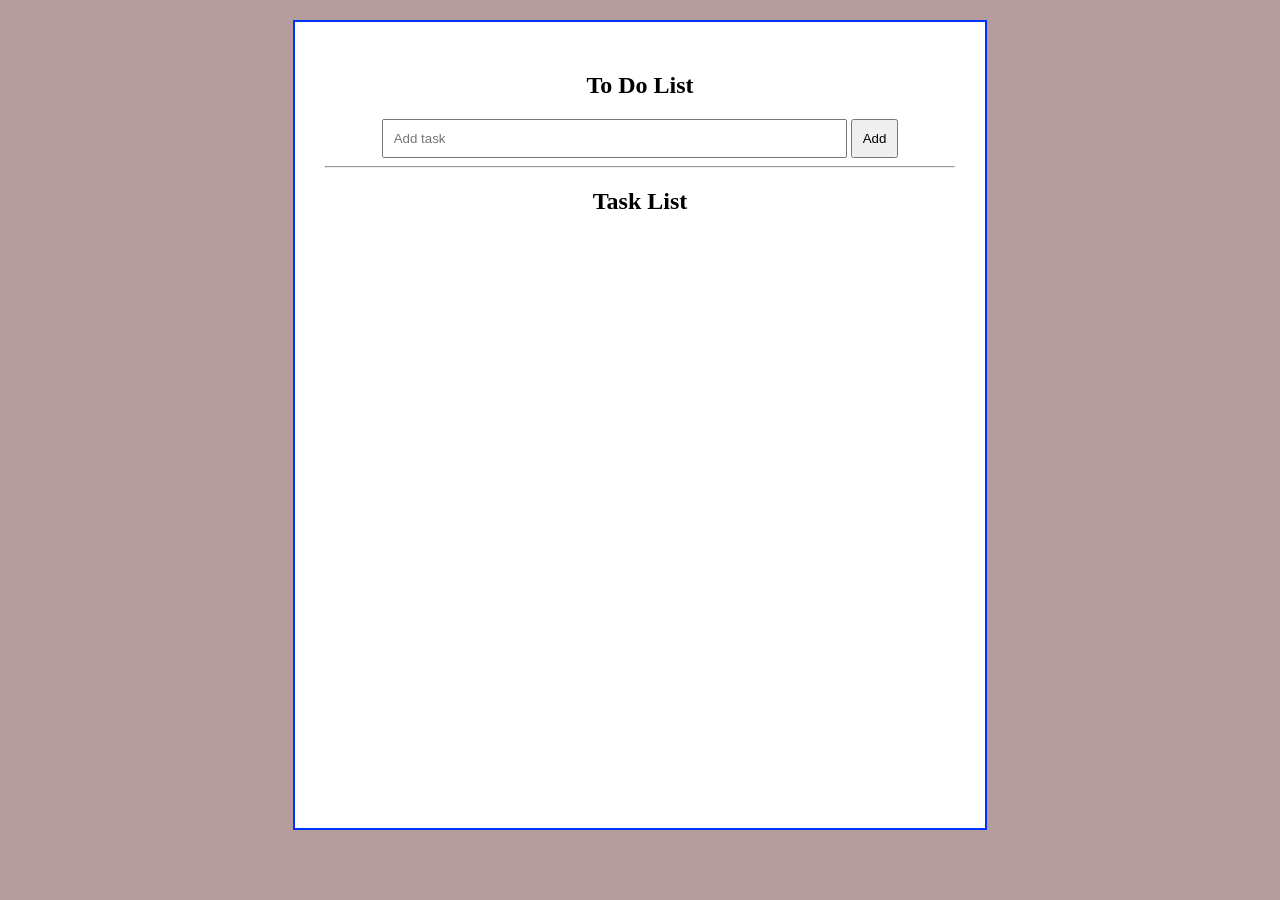
==== index.html @ 7d339dd3 "Functionalities" ====
<!DOCTYPE html>
<html lang="en">

<head>
  <meta charset="UTF-8">
  <title>To-Do List</title>
  <link rel="stylesheet" href="style.css" />
</head>

<body>
  <div class="container">
    <!-- container for heading -->
    <section class="header">
      <h1>To Do List</h1>
    </section>
    <!-- container for input box -->
    <section>
      <input type="text" id="input-box" placeholder="Add task" />
      <button id="add-btn" onclick="addTask()">Add</button>
    </section>
    <hr>

    <!-- container for to-do-list -->
    <section>
      <h2>Task List</h2>
      <ul id="list-container"></ul>
    </section>
  </div>

  <script src="script.js"></script>
</body>

</html>
---- style.css ----
body {
  background-color: #b49c9c;
  display: flex;
  height: 90vh;
  text-align: center;
  margin: 20px;
}

h1 {
  margin-bottom: 20px;
}

.container {
  background-color: white;
  padding: 30px;
  width: 70vh;
  margin: 0 auto;
  border: 2px solid #0033ff;
}

#input-box {
  width: 70%;
  padding: 10px;
}

#add-btn {
  padding: 10px;
}

ul {
  list-style: none;
  padding: 0;
  margin: 0;
}

li {
  text-align: left; 
  background-color: #aebab6;
  width: 90%;
  border: 1px solid #8f8c8c;
  border-radius: 5px;
  margin-bottom: 10px;
  padding: 10px;
  margin-top: 10px;
  list-style: none;  
}


.label {
  display: flex;
  align-items: flex-start;
}

.completed {
  text-decoration: line-through;
  color: gray;
  border: 1px solid gray;
}

.edit-btn, .delete-btn {
  float: right;
  color:rgb(0, 0, 0);
  cursor: pointer;
  margin: 3px 5px;
  border: 1px;
  padding: 3px;
}
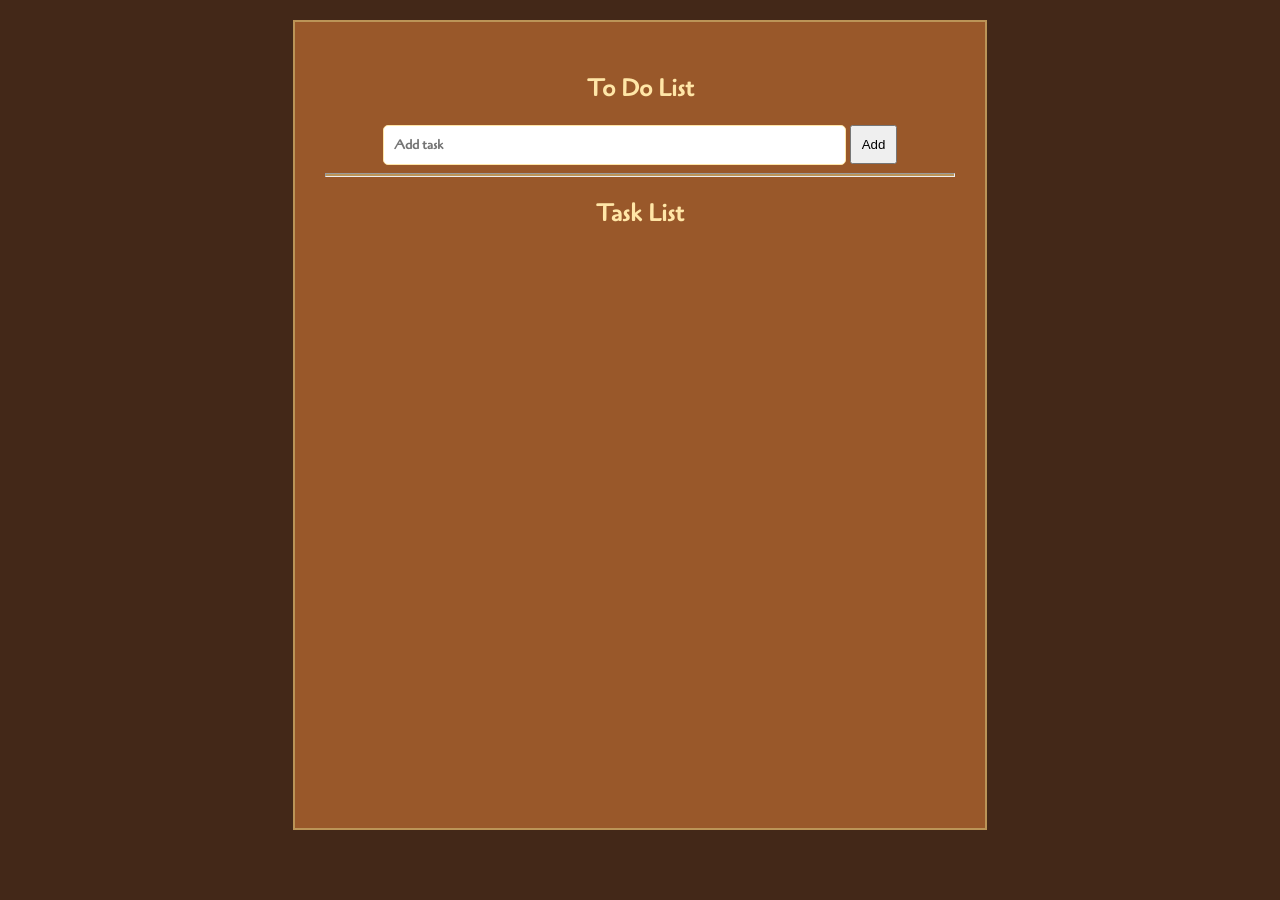
==== commit bb3f424a: "Font and styles" ====
--- a/index.html
+++ b/index.html
@@ -5,6 +5,7 @@
   <meta charset="UTF-8">
   <title>To-Do List</title>
   <link rel="stylesheet" href="style.css" />
+  <link href="https://fonts.googleapis.com/css2?family=Cagliostro&display=swap" rel="stylesheet">
 </head>
 
 <body>
--- a/style.css
+++ b/style.css
@@ -1,9 +1,11 @@
 body {
-  background-color: #b49c9c;
+  background-color: #432818;
+  color: #FFE6A7;
   display: flex;
   height: 90vh;
   text-align: center;
   margin: 20px;
+  font-family: "Cagliostro";
 }
 
 h1 {
@@ -11,20 +13,30 @@
 }
 
 .container {
-  background-color: white;
+  background-color: #99582A;
   padding: 30px;
   width: 70vh;
   margin: 0 auto;
-  border: 2px solid #0033ff;
+  border: 2px solid #BB9457;
 }
 
 #input-box {
   width: 70%;
   padding: 10px;
+  color: #432818;
+  font-weight: bold;
+  border: 1px solid #FFE6A7;
+  border-radius: 5px;
+  font-family: "Cagliostro";
 }
 
 #add-btn {
   padding: 10px;
+}
+
+hr {
+  background-color: #BB9457;
+  height: 2px;
 }
 
 ul {
@@ -35,14 +47,16 @@
 
 li {
   text-align: left; 
-  background-color: #aebab6;
+  background-color: #BB9457;
   width: 90%;
-  border: 1px solid #8f8c8c;
+  border: 1px solid #FFE6A7;
   border-radius: 5px;
   margin-bottom: 10px;
   padding: 10px;
   margin-top: 10px;
   list-style: none;  
+  font-weight: bold;
+  color: black;
 }
 
 
@@ -55,6 +69,8 @@
   text-decoration: line-through;
   color: gray;
   border: 1px solid gray;
+  font-style: italic;
+  font-weight: normal;
 }
 
 .edit-btn, .delete-btn {
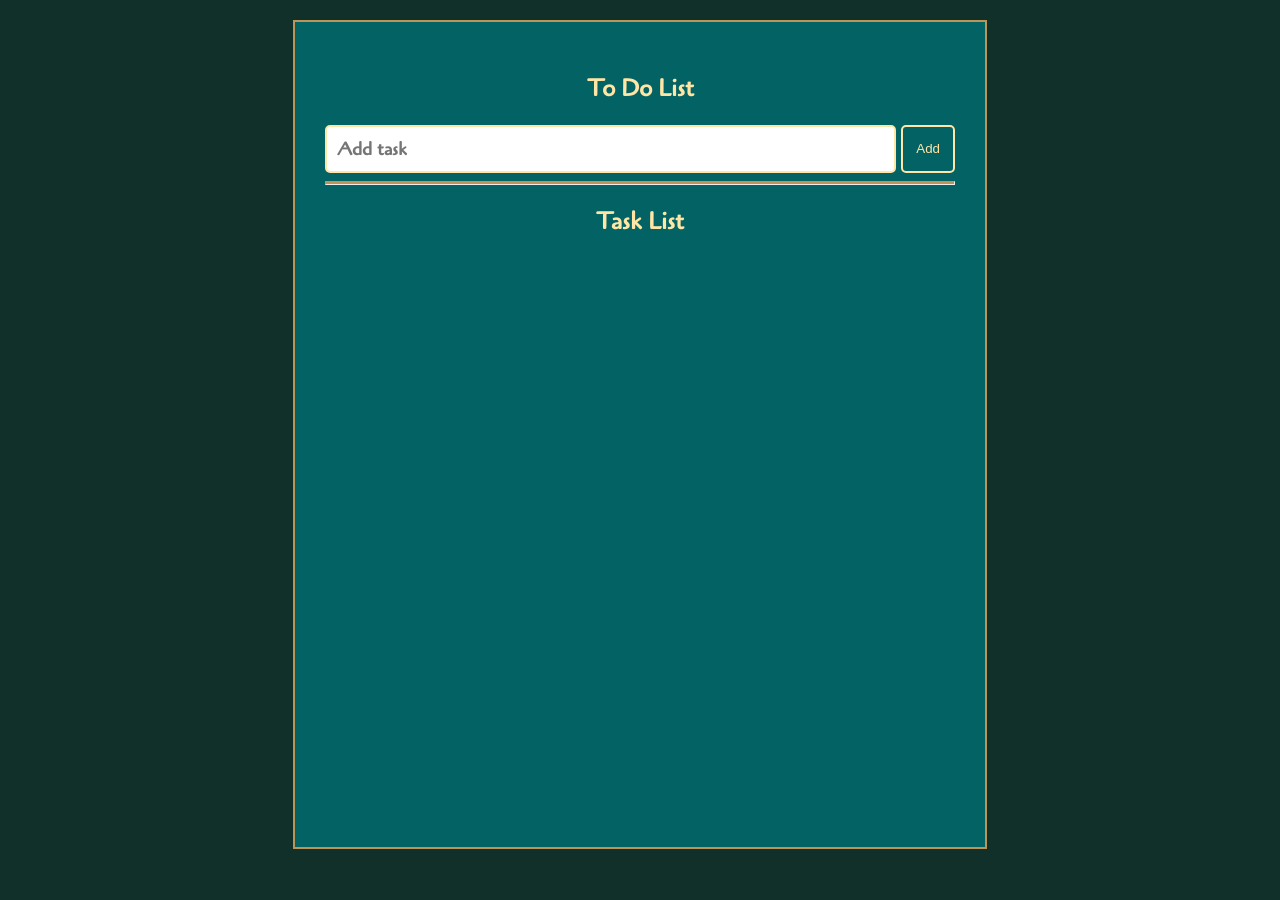
==== commit 47a21749: "Local Storage and styling changes" ====
--- a/index.html
+++ b/index.html
@@ -15,7 +15,7 @@
       <h1>To Do List</h1>
     </section>
     <!-- container for input box -->
-    <section>
+    <section class="input-container">
       <input type="text" id="input-box" placeholder="Add task" />
       <button id="add-btn" onclick="addTask()">Add</button>
     </section>
--- a/style.css
+++ b/style.css
@@ -1,11 +1,12 @@
 body {
-  background-color: #432818;
+  background-color: #11302a;
   color: #FFE6A7;
   display: flex;
   height: 90vh;
   text-align: center;
-  margin: 20px;
+  margin: 20px auto;
   font-family: "Cagliostro";
+  justify-content: center;
 }
 
 h1 {
@@ -13,25 +14,40 @@
 }
 
 .container {
-  background-color: #99582A;
+  background-color: #036264;
   padding: 30px;
   width: 70vh;
-  margin: 0 auto;
+  height: 85vh;
+  /* margin: 0 auto; */
   border: 2px solid #BB9457;
+  overflow-y: auto;
+}
+
+.input-container {
+  display: flex;
+  gap: 5px;
 }
 
 #input-box {
+  flex: 1;
   width: 70%;
   padding: 10px;
   color: #432818;
   font-weight: bold;
-  border: 1px solid #FFE6A7;
+  font-size: large;
+  border: 2px solid #FFE6A7;
   border-radius: 5px;
   font-family: "Cagliostro";
+  cursor: text;
 }
 
 #add-btn {
-  padding: 10px;
+  padding: 13px;
+  border: 2px solid #FFE6A7;
+  border-radius: 5px;
+  background-color: #036264;
+  color: #FFE6A7;
+  cursor: pointer;
 }
 
 hr {
@@ -47,8 +63,8 @@
 
 li {
   text-align: left; 
-  background-color: #BB9457;
-  width: 90%;
+  background-color: #FFE6A7;
+  width: 95%;
   border: 1px solid #FFE6A7;
   border-radius: 5px;
   margin-bottom: 10px;
@@ -56,7 +72,7 @@
   margin-top: 10px;
   list-style: none;  
   font-weight: bold;
-  color: black;
+  color: #11302a;
 }
 
 
@@ -65,19 +81,24 @@
   align-items: flex-start;
 }
 
-.completed {
+.task-span.completed {
   text-decoration: line-through;
   color: gray;
-  border: 1px solid gray;
   font-style: italic;
   font-weight: normal;
 }
 
 .edit-btn, .delete-btn {
   float: right;
-  color:rgb(0, 0, 0);
+  color:#11302a;
   cursor: pointer;
-  margin: 3px 5px;
+  margin: 0px 5px;
   border: 1px;
-  padding: 3px;
-} +  /* padding: 3px; */
+} 
+
+.edit-btn.completed, .delete-btn.completed {
+  color: gray;
+  font-style: italic;
+  font-weight: normal;
+}
